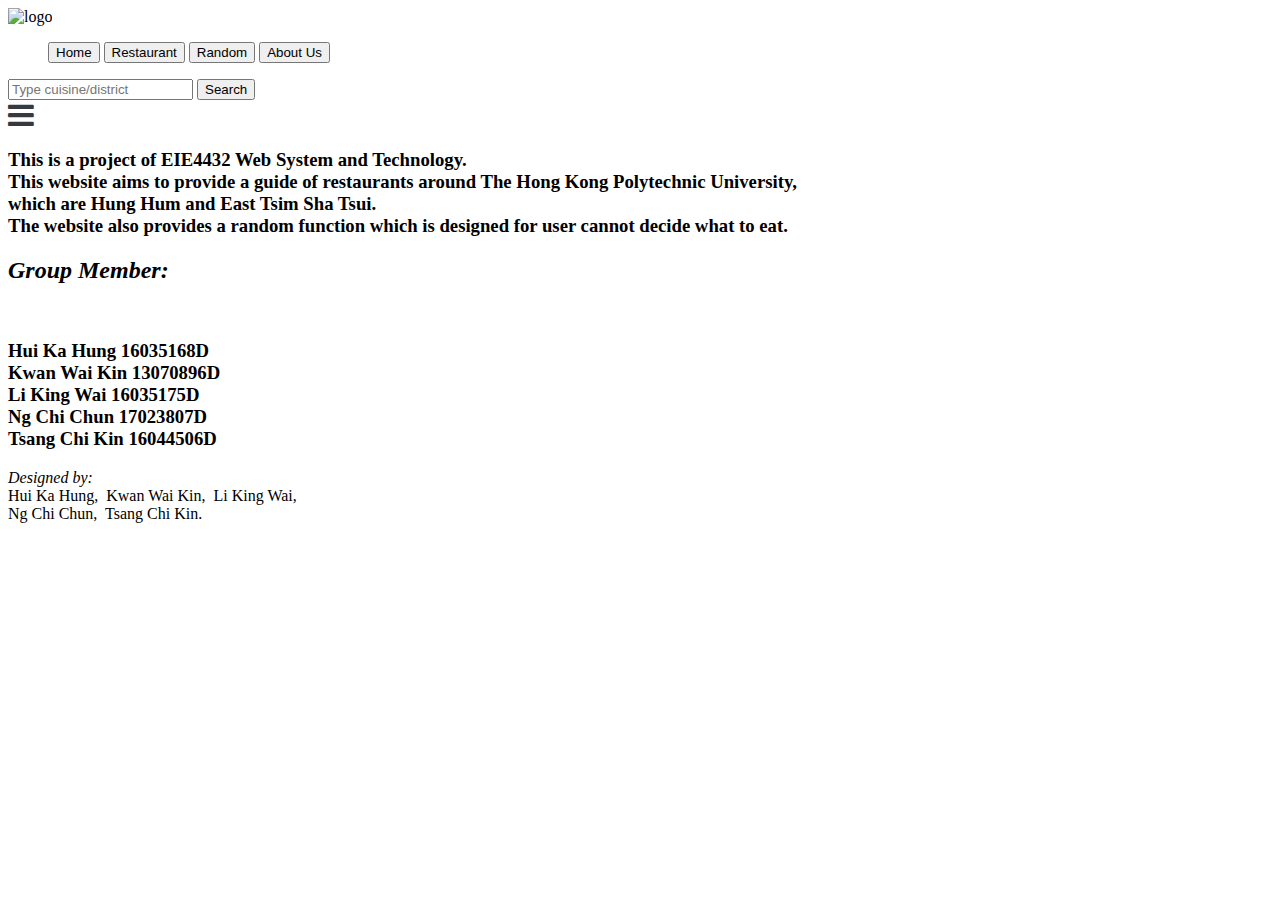
==== aboutUs.html @ 10890954 "Ver1d" ====
<!DOCTYPE html>
<html>
<head>
<title>About HeSheEat</title>
<link rel="stylesheet" href="main.css"/>
<link rel="stylesheet" href="https://stackpath.bootstrapcdn.com/bootstrap/4.1.3/css/bootstrap.min.css"
          integrity="sha384-MCw98/SFnGE8fJT3GXwEOngsV7Zt27NXFoaoApmYm81iuXoPkFOJwJ8ERdknLPMO" crossorigin="anonymous">
<script src="https://stackpath.bootstrapcdn.com/bootstrap/4.1.3/js/bootstrap.min.js"
            integrity="sha384-ChfqqxuZUCnJSK3+MXmPNIyE6ZbWh2IMqE241rYiqJxyMiZ6OW/JmZQ5stwEULTy"
            crossorigin="anonymous">
</script>
<link rel="stylesheet" href="https://cdnjs.cloudflare.com/ajax/libs/font-awesome/4.7.0/css/font-awesome.min.css">
<script type = "text/javascript">
function verticalNav() {
    var x = document.getElementById("header");
    if (x.className === "header navbar navbar-expand-lg bg-info") {
        x.className += " responsive";
    } else {
        x.className = "header navbar navbar-expand-lg bg-info";
    }
}
</script>
</head>

<body>
<div id="sitebody">
	<nav id="header" class="header navbar navbar-expand-lg bg-info">
		<img src="asset/logo_small.png" alt="logo" style="height:100px">
		<ul class="navbar-nav mr-auto">
		<a href="index.html"><button class="btn btn-outline-light">Home</button></a> 
		<a href="restaurantListJS.html"><button class="btn btn-outline-light">Restaurant</button></a>
		<a href="random.html"><button class="btn btn-outline-light">Random</button></a>
		<a href="aboutUs.html"><button class="btn btn-outline-light active">About Us</button></a>
		</ul>
		<form name="UForm" action="searchresult.html" class="form-inline">
			<input class="form-control mr-sm-2" type="search" placeholder="Type cuisine/district" aria-label="Search">
			<button class="btn btn-dark my-2 my-sm-0" type="submit">Search</button>
		</form>
		<a href="javascript:void(0);" class="icon mx-2" onclick="verticalNav()">
			<i class="fa fa-bars" style="font-size: 30px; color: #343a40;"></i>
		</a>
	</nav>
	
	<div id="content" class="content ">
		<div class="wordbox my-4"><h3>
		This is a project of EIE4432 Web System and Technology.<br/>
		This website aims to provide a guide of restaurants around The Hong Kong Polytechnic University,<br/>
		which are Hung Hum and East Tsim Sha Tsui.<br/>
		The website also provides a random function which is designed for user cannot decide what to eat.
		</h3>
		</div>
		<div class="wordbox">
		<h2><i>Group Member:</i></h2><br>
		<h3>
			Hui Ka Hung 16035168D<br>
			Kwan Wai Kin 13070896D<br>
			Li King Wai 16035175D<br>
			Ng Chi Chun 17023807D<br>
			Tsang Chi Kin 16044506D<br>
		</h3>
		</div>
	</div>
	
	<div id="footer" class="footer">
		<div class="FCreator">
		<i>Designed by:</i><br/>
			Hui Ka Hung,&nbsp
			Kwan Wai Kin,&nbsp
			Li King Wai,<br/>
			Ng Chi Chun,&nbsp
			Tsang Chi Kin.
		</div>
	</div>
</div>
</body>
</html>
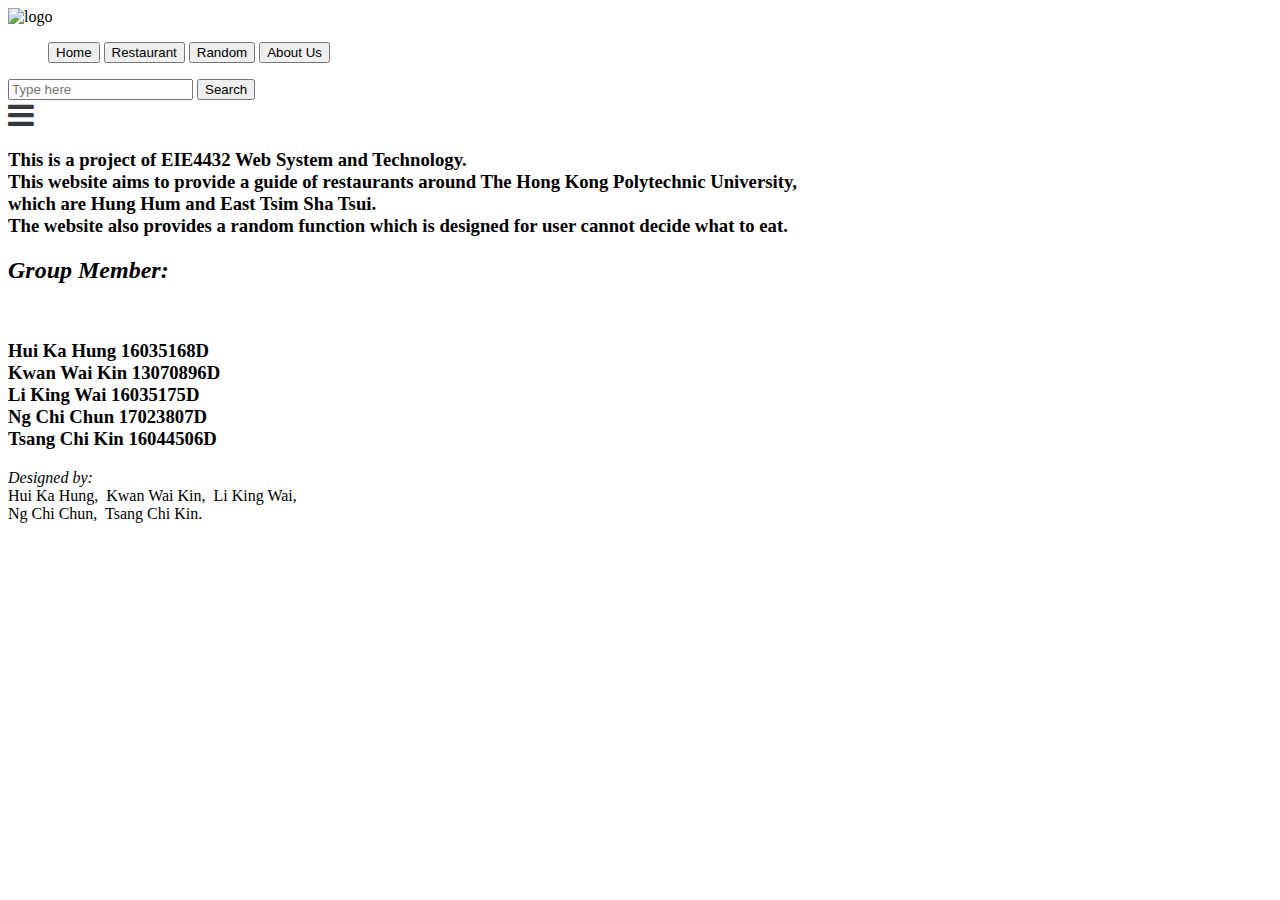
==== commit cbad88d4: "Ver1da" ====
--- a/aboutUs.html
+++ b/aboutUs.html
@@ -32,9 +32,9 @@
 		<a href="random.html"><button class="btn btn-outline-light">Random</button></a>
 		<a href="aboutUs.html"><button class="btn btn-outline-light active">About Us</button></a>
 		</ul>
-		<form name="UForm" action="searchresult.html" class="form-inline">
-			<input class="form-control mr-sm-2" type="search" placeholder="Type cuisine/district" aria-label="Search">
-			<button class="btn btn-dark my-2 my-sm-0" type="submit">Search</button>
+		<form name="UForm" action="search.php" method="post" class="form-inline">
+			<input class="form-control mr-sm-2" type="search" name="eatwhat" placeholder="Type here" aria-label="Search">
+			<input class="btn btn-dark my-2 my-sm-0" type="submit" value="Search">
 		</form>
 		<a href="javascript:void(0);" class="icon mx-2" onclick="verticalNav()">
 			<i class="fa fa-bars" style="font-size: 30px; color: #343a40;"></i>
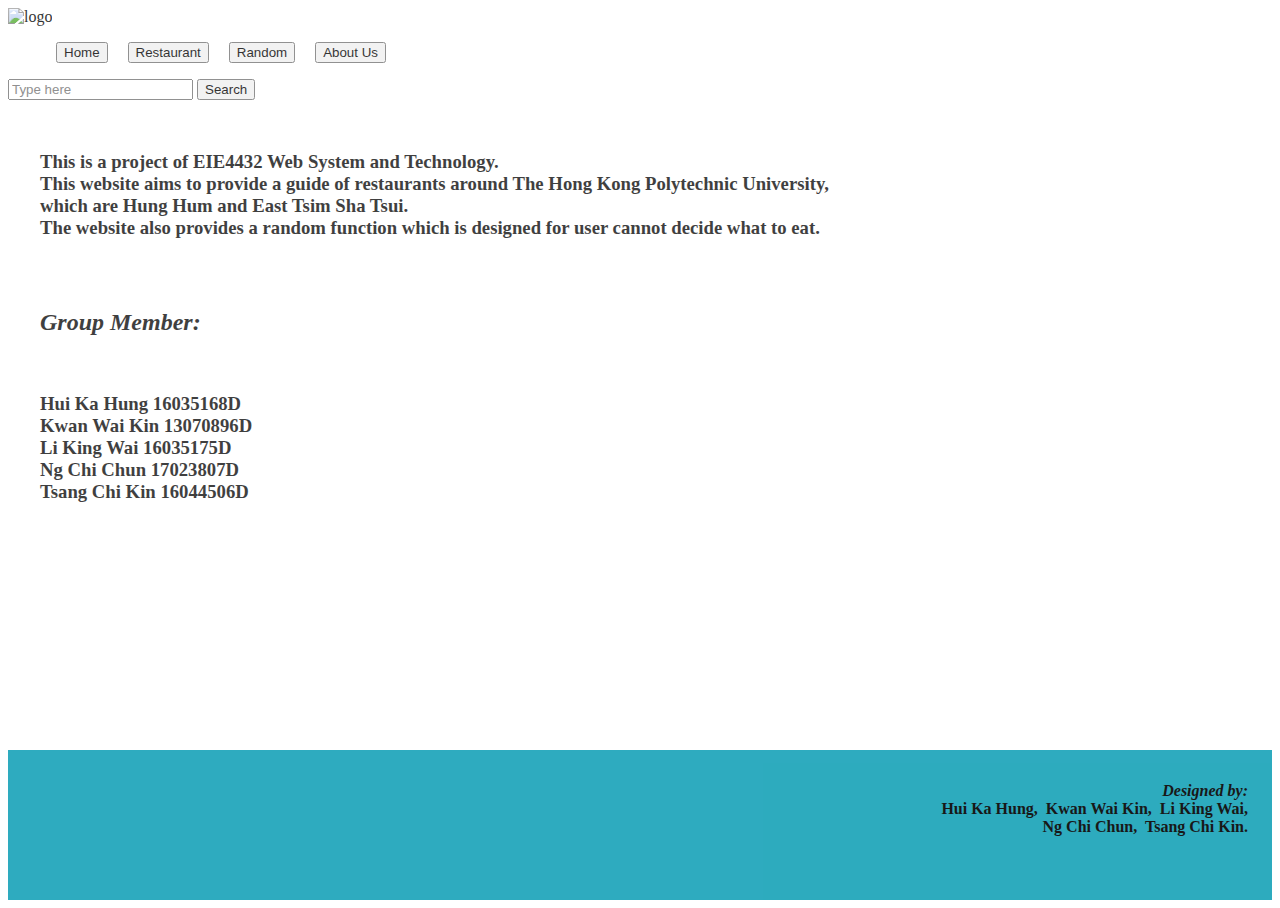
==== commit 8299f500: "Ver1e" ====
--- a/aboutUs.html
+++ b/aboutUs.html
@@ -1,14 +1,21 @@
 <!DOCTYPE html>
 <html>
 <head>
-<title>About HeSheEat</title>
+<title>AboutUs - HeSheEat</title>
+<link rel="icon" href="https://i.imgur.com/nLtvyR5.png">
+<!-- Main CSS -->
 <link rel="stylesheet" href="main.css"/>
+<!-- jQuery -->
+<script src="https://code.jquery.com/jquery-3.3.1.js" integrity="sha256-2Kok7MbOyxpgUVvAk/HJ2jigOSYS2auK4Pfzbm7uH60=" crossorigin="anonymous"></script>
+<script src="https://code.jquery.com/ui/1.12.1/jquery-ui.js" integrity="sha256-T0Vest3yCU7pafRw9r+settMBX6JkKN06dqBnpQ8d30=" crossorigin="anonymous"></script>
+<!-- Boostrap -->
 <link rel="stylesheet" href="https://stackpath.bootstrapcdn.com/bootstrap/4.1.3/css/bootstrap.min.css"
           integrity="sha384-MCw98/SFnGE8fJT3GXwEOngsV7Zt27NXFoaoApmYm81iuXoPkFOJwJ8ERdknLPMO" crossorigin="anonymous">
 <script src="https://stackpath.bootstrapcdn.com/bootstrap/4.1.3/js/bootstrap.min.js"
             integrity="sha384-ChfqqxuZUCnJSK3+MXmPNIyE6ZbWh2IMqE241rYiqJxyMiZ6OW/JmZQ5stwEULTy"
             crossorigin="anonymous">
 </script>
+<!-- W3School Font -->
 <link rel="stylesheet" href="https://cdnjs.cloudflare.com/ajax/libs/font-awesome/4.7.0/css/font-awesome.min.css">
 <script type = "text/javascript">
 function verticalNav() {
@@ -41,7 +48,7 @@
 		</a>
 	</nav>
 	
-	<div id="content" class="content ">
+	<div id="content" class="content">
 		<div class="wordbox my-4"><h3>
 		This is a project of EIE4432 Web System and Technology.<br/>
 		This website aims to provide a guide of restaurants around The Hong Kong Polytechnic University,<br/>
--- a/main.css
+++ b/main.css
@@ -0,0 +1,224 @@
+html
+{
+	height: 100%;
+}
+
+body 
+{
+	height: 100%;
+	background: url('https://i.imgur.com/TKpDkrc.jpg'); 
+	background-size: cover;
+    background-repeat:no-repeat;
+	background-attachment:fixed;
+	background-position: center top; 
+}
+
+.header 
+{
+	overflow: hidden;
+	opacity: 0.8;
+}
+
+.header a
+{
+	padding: 0.5rem;
+}
+
+.header .icon
+{
+	display: none;
+}
+
+@media screen and (min-width: 576px) and (max-width: 992px)
+{
+	.header a:not(.icon) {display: none;}
+	.header a.icon 
+	{
+		float: right;
+		display: block;
+	}
+}
+
+@media screen and (max-width: 576px)
+{
+	.header a:not(.icon) {display: none;}
+	.header form {display: none;}
+	.header a.icon 
+	{
+		float: right;
+		display: block;
+	}
+}
+
+@media screen and (max-width: 992px)
+{
+	.header .responsive {position: relative;}
+	.header .responsive a.icon 
+	{
+		position: absolute;
+		right: 0;
+		top: 0;
+	}
+	.header.responsive a 
+	{
+		float: none;
+		display: block;
+		text-align: left;
+	}
+	.header.responsive form
+	{
+		float: none;
+		display: block;
+		text-align: left;
+	}
+}
+
+/* .sidebar
+{
+	margin: 1rem;
+	color: #dc3545;
+} */
+
+.content
+{
+	padding-top: 1rem;
+	padding-left: 1rem;
+	padding-right: 1rem;
+	min-height: calc(100vh - 266px);
+}
+
+.Rcontent
+{
+	display: grid;
+	grid-template-columns: repeat(auto-fit, 280px);
+    grid-template-rows: repeat(auto-fit, 300px);
+	grid-gap: 15px;
+	padding: 1rem;
+	min-height: calc(100vh - 266px);
+}
+
+.Rtopbar
+{
+	height: auto;
+	margin: 1rem 1rem 0 1rem;
+	padding: 1rem;
+	color: #dc3545;
+	max-height: calc(100vh - 266px);
+}
+
+.Rancontent
+{
+	display: grid;
+	grid-template-columns: 240px auto;
+	grid-gap: 15px;
+	padding-left: 1rem;
+	padding-top: 1rem;
+	padding-bottom: 1rem;
+	min-height: calc(100vh - 266px);
+}
+
+.RanRcontent
+{
+	display: grid;
+	grid-template-columns: repeat(auto-fit, 280px);
+    grid-template-rows: repeat(auto-fit, 300px);
+	grid-gap: 15px;
+	padding-bottom: 1rem;
+	min-height: calc(100vh - 266px);
+}
+
+.Ransidebar
+{
+	color: #dc3545;
+	padding: 1rem;
+	max-height: calc(100vh - 266px);
+}
+
+.footer
+{
+	height: 150px;
+	background-color: #17a2b8;
+	opacity: 0.9;
+}
+
+.Rcard
+{
+	width: auto;
+	height: 300px;
+	font-size: 1rem;
+}
+
+.Rcard img
+{
+	width: 100%;
+}
+
+/* .Rancard
+{
+	width: 280px;
+	height: 300px;
+} */
+
+.card-header
+{
+	width: 100%;
+	padding: 0.2rem !important;
+	padding-left: 1rem !important;
+	font-size: 1.3rem;
+	font-weight: bold;
+}
+
+.card-title
+{
+	width: 100%;
+	height: 20px;
+	font-weight: bold;
+	margin-top: -0.5rem;
+}
+
+.FCreator
+{
+	font-weight: bold;
+	text-align: right;
+	position: absolute;
+	padding: 2em;
+	right:0;
+}
+
+.columns
+{
+	float: left;
+	width: 25%;
+	padding: 0 10px;
+}
+
+.wordbox
+{
+	opacity: 0.75;
+	padding: 1rem; 
+	border-radius: 25px;
+	background-color: #ffffff;
+}
+
+.barBlock
+{
+	margin: 0 0 0 1rem;
+}
+
+.centerize 
+{
+    display: block;
+    margin: 0 auto;
+    text-align: center;
+}
+
+.transparentBg
+{
+	opacity: 0.9;
+}
+
+title1
+{
+	font-weight: bold;
+	text-decoration: underline;
+}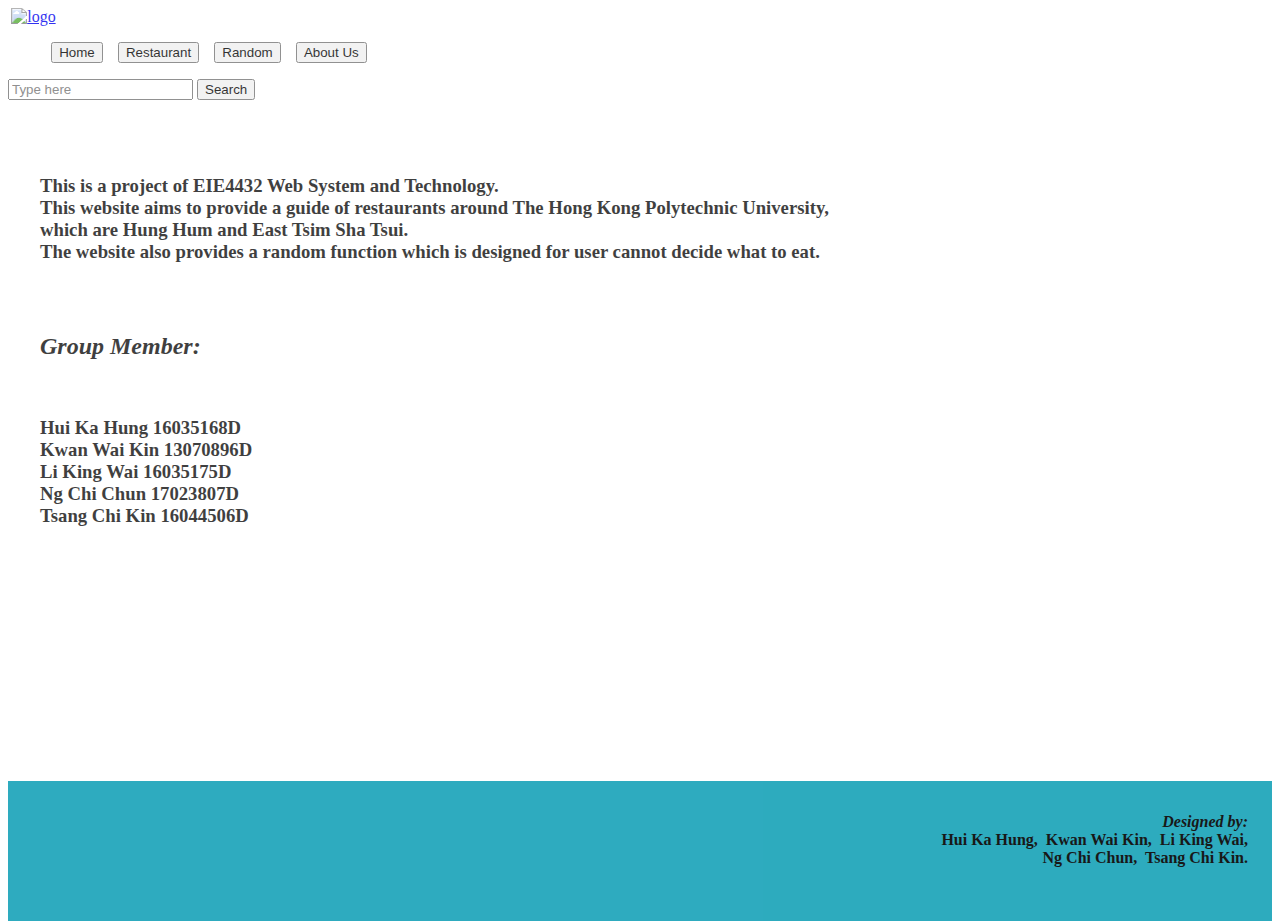
==== commit 81379adb: "Merge pull request #3 from 03161720/master" ====
--- a/aboutUs.html
+++ b/aboutUs.html
@@ -32,7 +32,7 @@
 <body>
 <div id="sitebody">
 	<nav id="header" class="header navbar navbar-expand-lg bg-info">
-		<img src="asset/logo_small.png" alt="logo" style="height:100px">
+		<a href="index.html"><img src="asset/logo_small.png" alt="logo" style="height:100px"></a>
 		<ul class="navbar-nav mr-auto">
 		<a href="index.html"><button class="btn btn-outline-light">Home</button></a> 
 		<a href="restaurantListJS.html"><button class="btn btn-outline-light">Restaurant</button></a>
--- a/main.css
+++ b/main.css
@@ -17,11 +17,12 @@
 {
 	overflow: hidden;
 	opacity: 0.8;
+	min-height: 116px
 }
 
 .header a
 {
-	padding: 0.5rem;
+	padding: 0.2rem 0.5rem 0 0.2rem;
 }
 
 .header .icon
@@ -84,7 +85,7 @@
 	padding-top: 1rem;
 	padding-left: 1rem;
 	padding-right: 1rem;
-	min-height: calc(100vh - 266px);
+	min-height: calc(100vh - 259px);
 }
 
 .Rcontent
@@ -94,7 +95,7 @@
     grid-template-rows: repeat(auto-fit, 300px);
 	grid-gap: 15px;
 	padding: 1rem;
-	min-height: calc(100vh - 266px);
+	min-height: calc(100vh - 259px);
 }
 
 .Rtopbar
@@ -103,7 +104,25 @@
 	margin: 1rem 1rem 0 1rem;
 	padding: 1rem;
 	color: #dc3545;
-	max-height: calc(100vh - 266px);
+}
+
+.Rtopbar a
+{
+	position: absolute;
+	right: 0;
+}
+
+.Rtopbar.responsive
+{
+	position: absolute;
+	right: 0;
+	width: 42px;
+	height: 60px;
+}
+
+.Rtopbar.responsive div
+{
+	display: none;
 }
 
 .Rancontent
@@ -114,7 +133,7 @@
 	padding-left: 1rem;
 	padding-top: 1rem;
 	padding-bottom: 1rem;
-	min-height: calc(100vh - 266px);
+	min-height: calc(100vh - 259px);
 }
 
 .RanRcontent
@@ -124,21 +143,46 @@
     grid-template-rows: repeat(auto-fit, 300px);
 	grid-gap: 15px;
 	padding-bottom: 1rem;
-	min-height: calc(100vh - 266px);
 }
 
 .Ransidebar
 {
 	color: #dc3545;
 	padding: 1rem;
-	max-height: calc(100vh - 266px);
+	height: 100vh - 266px;
 }
 
 .footer
 {
-	height: 150px;
+	height: 140px;
 	background-color: #17a2b8;
 	opacity: 0.9;
+}
+
+.Rpagination
+{
+	height: 60px;
+	margin: 1rem;
+	display: inline-block;
+    background-color: #FFFFFF;
+	border: 1px solid #dc3545;
+	border-radius: 5px;
+}
+
+.Rpagination a
+{
+	float: left;
+	color:  #dc3545;
+	margin: 1rem;
+	padding: 0 1rem 0 1rem;
+	font-weight: bold;
+	font-size: 20px;
+}
+
+.Rpagination a.active 
+{
+	background-color: #17a2b8;
+	border-radius: 5px;
 }
 
 .Rcard
@@ -205,16 +249,30 @@
 	margin: 0 0 0 1rem;
 }
 
-.centerize 
+.centerize
+{
+	text-align: center;
+}
+
+.Bcenterize 
 {
     display: block;
-    margin: 0 auto;
+    margin: auto auto;
     text-align: center;
 }
 
 .transparentBg
 {
 	opacity: 0.9;
+}
+
+.choice
+{
+	cursor: pointer;
+}
+.choice:hover
+{
+	color: #17a2b8;
 }
 
 title1
